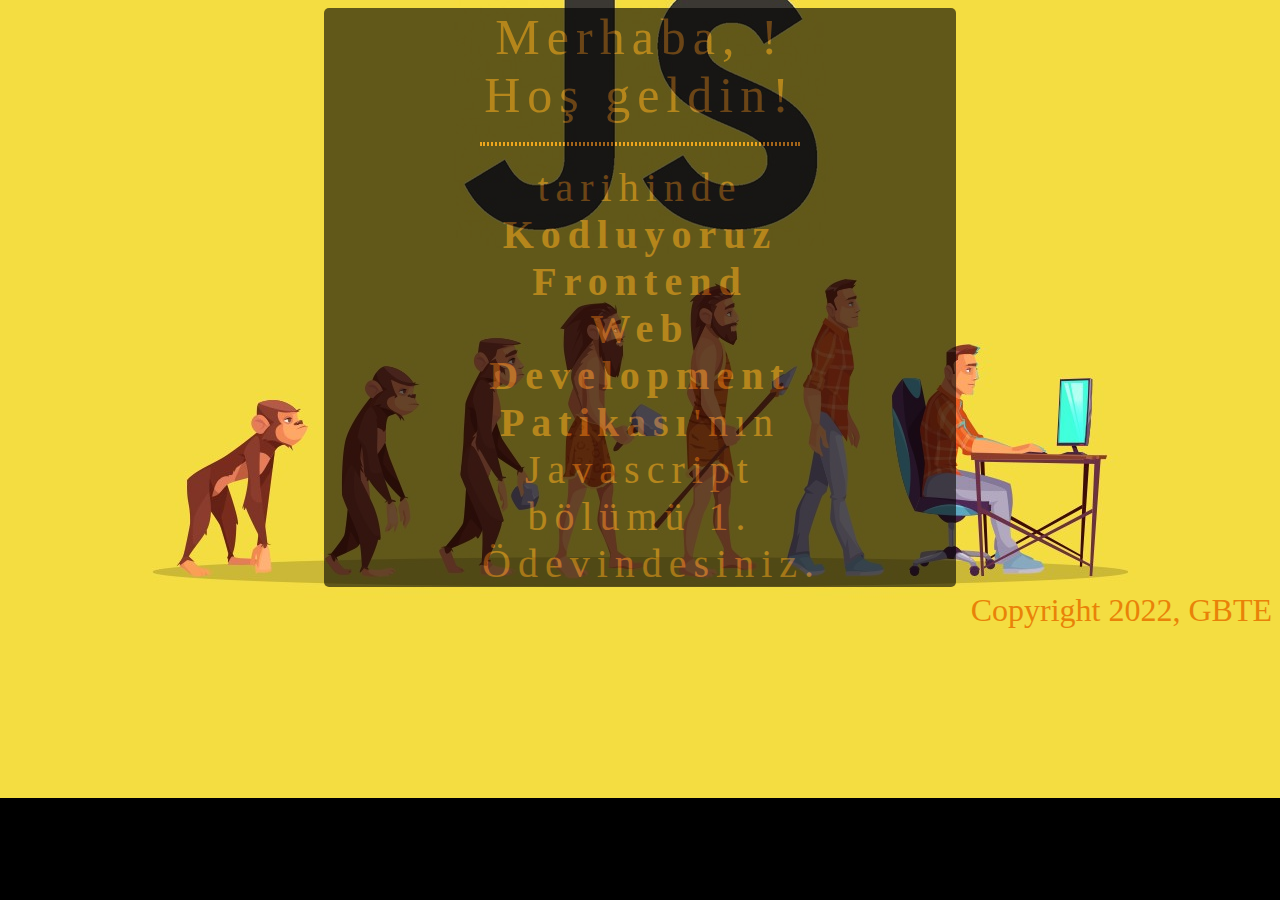
==== index.html @ 77db7054 "digitalclock" ====
<!DOCTYPE html>
<html lang="en">
  <head>
    <meta charset="UTF-8" />
    <meta http-equiv="X-UA-Compatible" content="IE=edge" />
    <meta name="viewport" content="width=device-width, initial-scale=1.0" />
    <link rel="stylesheet" href="css/style.css" />
    <!-- <link -->
      <!-- rel="stylesheet"
      href="https://cdn.jsdelivr.net/npm/bootstrap@4.6.0/dist/css/bootstrap.min.css"
      integrity="sha384-B0vP5xmATw1+K9KRQjQERJvTumQW0nPEzvF6L/Z6nronJ3oUOFUFpCjEUQouq2+l"
      crossorigin="anonymous"
    /> -->
    <title>Kodluyoruz Javascript Saat Ödevi</title>
    
  </head>
  <body class="bg-dark">
    
    <div id="transparent" class="text-center">
      <img
        src="https://cdn.sanity.io/images/9kdepi1d/production/65c832d202a503b15d99e628f4313782f3ef50db-300x62.png"
        alt=""
        class="rounded"
      />
      <div class="text1 text-center">
        Merhaba, <strong> <span id="myName"></span></strong>! Hoş geldin!
      </div>
      <br>
      <div id="myClock" class="clock" onload="showTime()"></div>
      <br>
      <div class="text2 text-center">
        tarihinde
        <strong>Kodluyoruz Frontend Web Development Patikası</strong>'nın
        Javascript bölümü 1. Ödevindesiniz.
      </div>
    </div>
    <script src="digitalclock.js">
    </script>
    <footer>
      <span>Copyright 2022, GBTE</span></footer>
  </body>
</html>
---- css/style.css ----
body {
  background: black;
  background-image:url("/img/1_uZ094Kxwv_qLih3tn9AZ6Q.jpeg");
  height: 500px;
  background-position: center;
  background-repeat: no-repeat; 
  background-size: auto;
}

.clock {
  position: relative;
  text-align: center;
  color: #e98208;
  font-size: 60px;
  font-family:Cambria, Cochin, Georgia, Times, 'Times New Roman', serif;
  letter-spacing: 7px;
  border:dotted #e98208 2px;
  width: 50%;
  margin:auto;
  display: block;
}

.text-center {
  background-color: black;
  width: 50%;
  opacity:0.6;
  margin: auto;
  display: block;
  border-radius: 5px;

}

.text1 {
  position: relative;
  text-align: center;
  color: #e98208;
  font-size: 50px;
  font-family:Cambria, Cochin, Georgia, Times, 'Times New Roman', serif;
  letter-spacing: 7px;
}

.text2 {
  position: relative;
  text-align: center;
  color: #e98208;
  font-size: 40px;
  font-family:Cambria, Cochin, Georgia, Times, 'Times New Roman', serif;
  letter-spacing: 7px;
  margin: auto;
  display: block;
}

 img {
    
     width: 30%;
     margin: auto;
     display: block;
}
footer > span {
  margin-top: 5px;
  display: flex;
  justify-content: flex-end;
  font-size: 2em;
  color:  #e98208;}
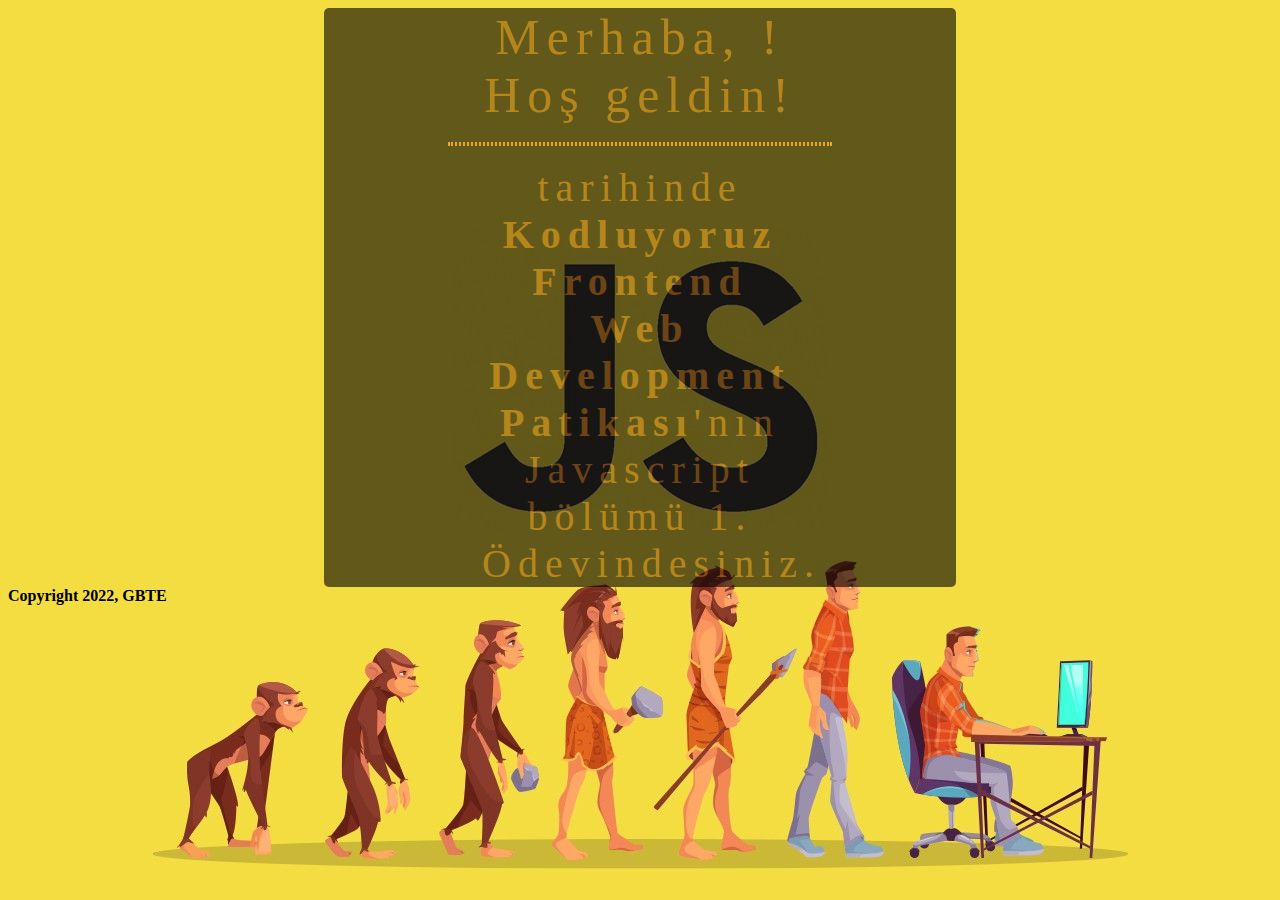
==== commit aab7e431: "Update index.html" ====
--- a/index.html
+++ b/index.html
@@ -37,6 +37,6 @@
     <script src="digitalclock.js">
     </script>
     <footer>
-      <span>Copyright 2022, GBTE</span></footer>
+     <strong> <span>Copyright 2022, GBTE</span></strong></footer>
   </body>
 </html>
--- a/css/style.css
+++ b/css/style.css
@@ -1,8 +1,8 @@
 body {
   background: black;
-  background-image:url("/img/1_uZ094Kxwv_qLih3tn9AZ6Q.jpeg");
+  background-image:url("../img/1_uZ094Kxwv_qLih3tn9AZ6Q.jpeg");
   height: 500px;
-  background-position: center;
+  background-position: top;
   background-repeat: no-repeat; 
   background-size: auto;
 }
@@ -15,7 +15,7 @@
   font-family:Cambria, Cochin, Georgia, Times, 'Times New Roman', serif;
   letter-spacing: 7px;
   border:dotted #e98208 2px;
-  width: 50%;
+  width: 60%;
   margin:auto;
   display: block;
 }
@@ -50,7 +50,7 @@
   display: block;
 }
 
- img {
+img {
     
      width: 30%;
      margin: auto;
@@ -60,5 +60,5 @@
   margin-top: 5px;
   display: flex;
   justify-content: flex-end;
-  font-size: 2em;
-  color:  #e98208;}
+  font-size: 1em;
+  color:  black;}
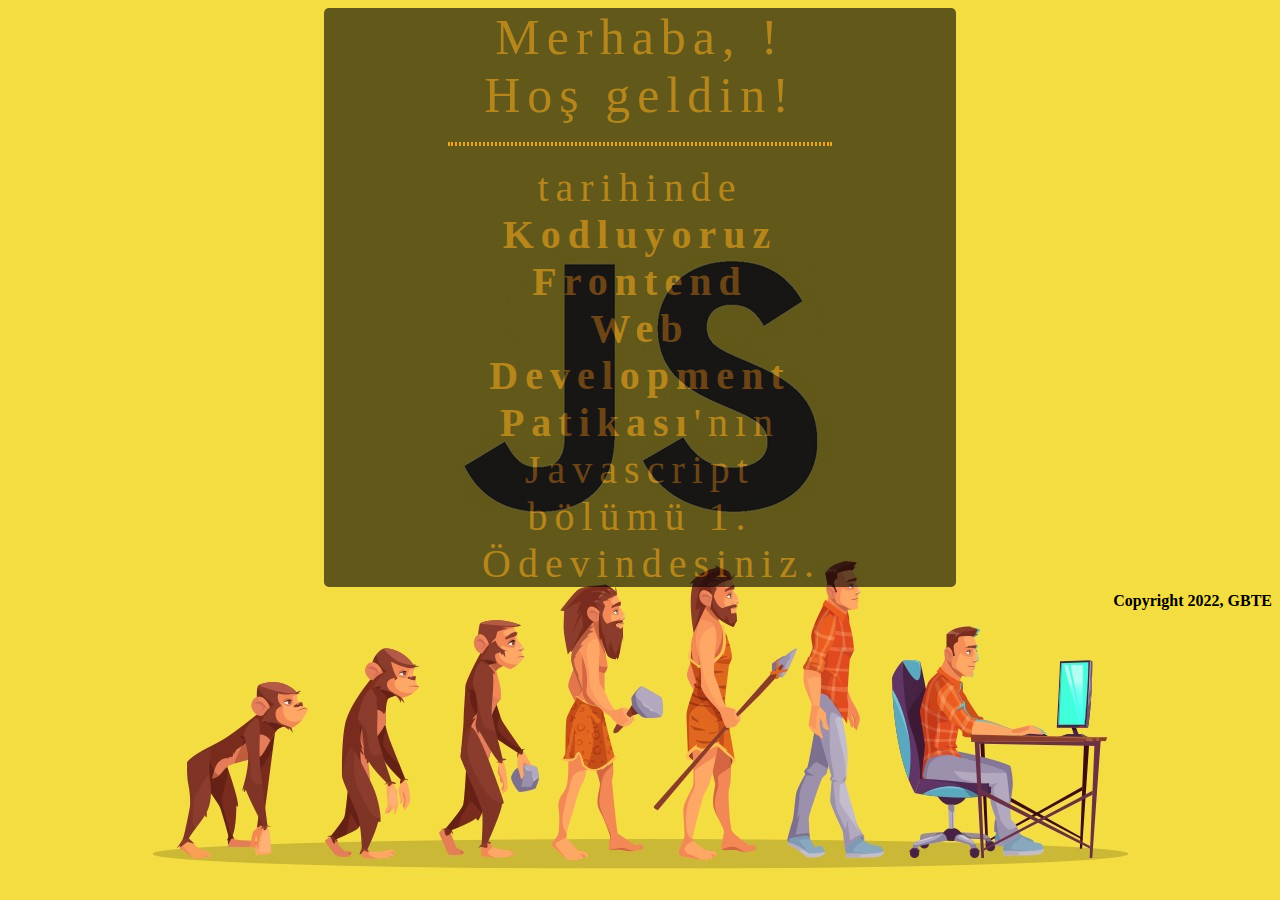
==== commit e3de79ae: "Update index.html" ====
--- a/index.html
+++ b/index.html
@@ -37,6 +37,6 @@
     <script src="digitalclock.js">
     </script>
     <footer>
-     <strong> <span>Copyright 2022, GBTE</span></strong></footer>
+      <span><b>Copyright 2022, GBTE</b></span></footer>
   </body>
 </html>
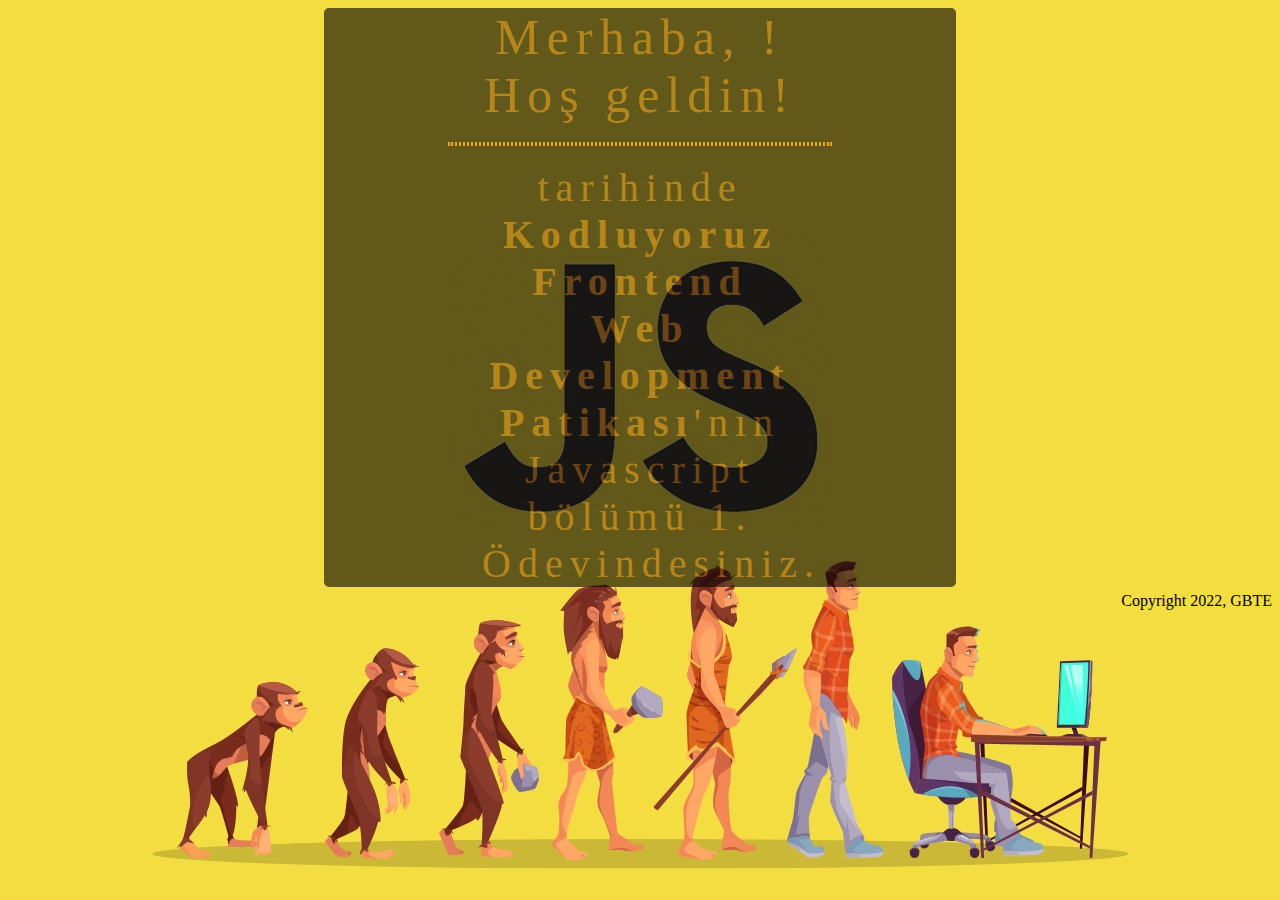
==== commit afbc5cde: "Update index.html" ====
--- a/index.html
+++ b/index.html
@@ -37,6 +37,6 @@
     <script src="digitalclock.js">
     </script>
     <footer>
-      <span><b>Copyright 2022, GBTE</b></span></footer>
+      <span>Copyright 2022, GBTE</span></footer>
   </body>
 </html>
--- a/css/style.css
+++ b/css/style.css
@@ -62,3 +62,7 @@
   justify-content: flex-end;
   font-size: 1em;
   color:  black;}
+b{
+  display:flex;
+  justify-content: flex-end;
+}
